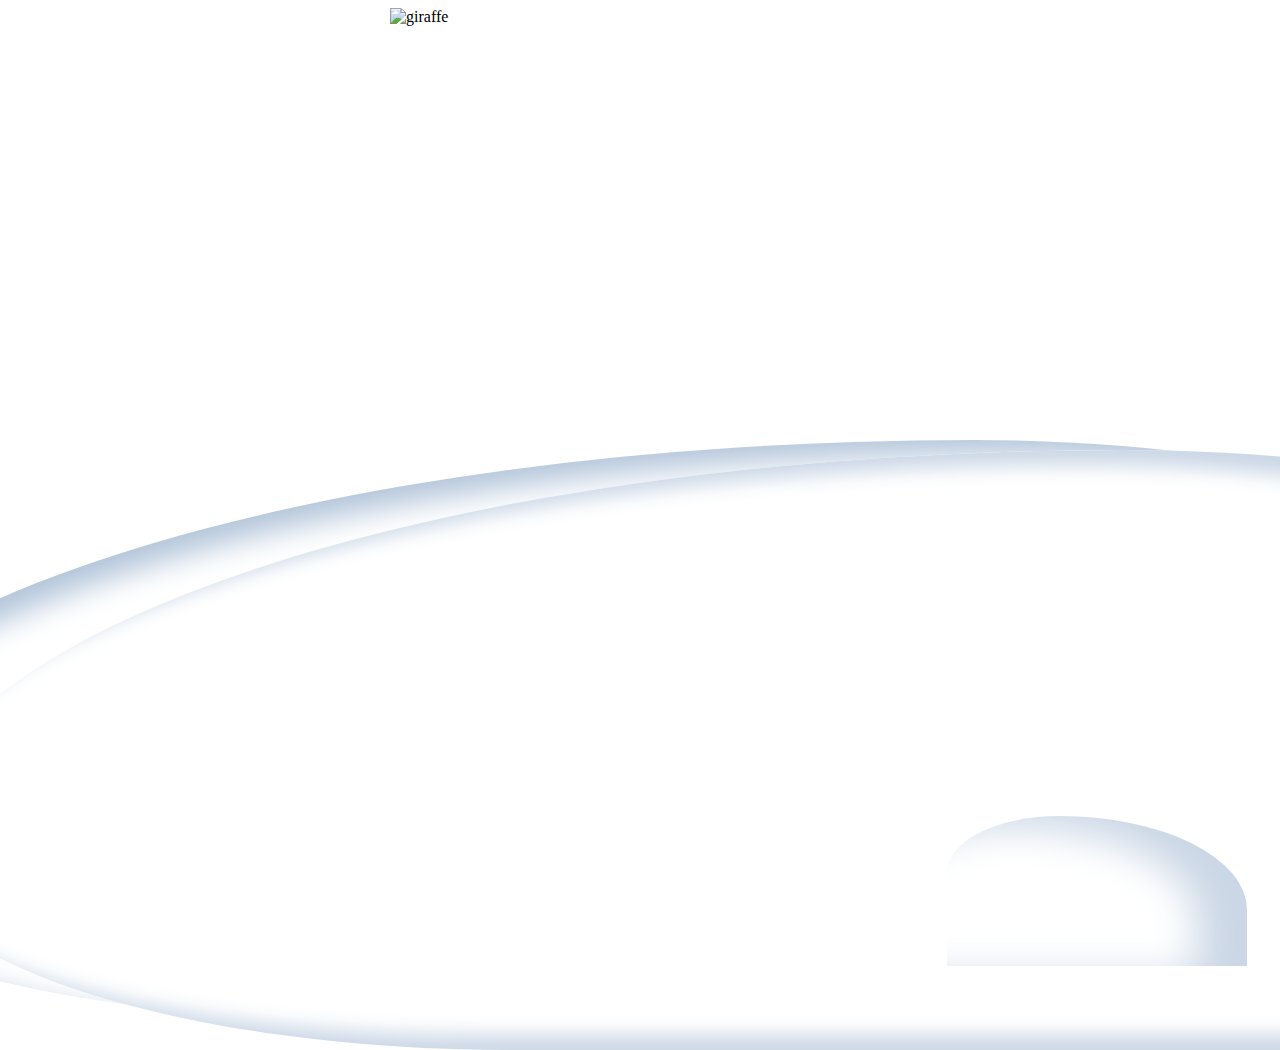
==== dance.html @ 8dd0176e "giraffe dance added" ====
<!DOCTYPE html>
<html lang="en">
<head>
    <link rel="stylesheet" href="index.css">
    <meta charset="UTF-8">
    <meta name="viewport" content="width=device-width, initial-scale=1.0">
    <title>Dance</title>
</head>
<body class="gradient">
    <audio id="audio" src="christmas.mp3" preload="auto"></audio>
    <div class="ground"></div>
    <div class="snow2"></div>
    <div class="snow3"></div>
    <div class="snow4"></div>
    <div class="container">
        <img class="giraffe" src="https://i.giphy.com/media/v1.Y2lkPTc5MGI3NjExNmczdjB4M3QyM2JiNnVlbXpmajl6MTh1cXZiNXdoYWp3eHlja2tyeSZlcD12MV9pbnRlcm5hbF9naWZfYnlfaWQmY3Q9cw/H7CAtO9ZXmgnGWZM0a/giphy.gif" alt="giraffe"  width="500" />
    </div>
</body>
<script src="index.js"></script>
</html>
---- index.css ----
body {
    overflow: hidden;
}

@-webkit-keyframes rainbow {  
    0% {background-color: #ff0000;}
    10% {background-color: #ff9a00;}
    20% {background-color: #d0de21;}
    30% {background-color: #4fdc4a;}
    40% {background-color: #3fdad8;}
    50% {background-color: #2fc9e2;}
    60% {background-color: #1c7fee;}
    70% {background-color: #5f15f2;}
    80% {background-color: #ba0cf8;}
    90% {background-color: #fb07d9;}
    100% {background-color: #ff0000;}
  }
  
  .gradient {
      height: 100%;
      background-color: white;
      -webkit-animation-name: rainbow;  
      -webkit-animation-iteration-count: infinite;  
      -webkit-animation-duration: 5s; 
      -webkit-animation-timing-function: ease-in;
  }  


  .star {
    position: absolute;
    width: 10px;
    height: 10px;
    position: absolute;
      width: 15px;
      height: 15px;
      background-color: transparent;
      clip-path: polygon(
        50% 0%, 
        61% 35%, 
        98% 35%, 
        68% 57%, 
        79% 91%, 
        50% 70%, 
        21% 91%, 
        32% 57%, 
        2% 35%, 
        39% 35%
      );
      background: linear-gradient(45deg, #ffdd00, white);
      pointer-events: none;
      animation: starFadeOut 2.5s forwards, starTwinkle 2.5s infinite alternate;
    }

  @keyframes starFadeOut {
    100% {
      opacity: 0;
      transform: scale(0.5);
    }
  }
  @keyframes starTwinkle {
    0% {
      transform: rotate(0deg);
    }
    100% {
      transform: rotate(360deg);
    }
  }

  .container {
    display: flex;
    width: 100%;
    align-items: center;
    align-content: center;
    justify-content: center;
  }

  .giraffe {
    z-index: 1000;
    transition: transform 1s ease-in-out; /* Smooth transition */

  }
  
  .rotated {
    transform: rotate(360deg); /* Rotate the div 360 degrees */
  }
  
  .snow2 {
    content: "";
    position: absolute;
    top: -100px;
    left: 50%;
    border-radius: 50%;
    width: 8px;
    height: 8px;
    background: #fff;
    opacity: 0.8;
  
    -webkit-animation: slowSnow 40s linear infinite;
    -moz-animation: slowSnow 40s linear infinite;
    -ms-animation: slowSnow 40s linear infinite;
    animation: slowSnow 40s linear infinite;
  
    box-shadow: 0 0px 6px 0px #fff, -20px 50px 4px 1px #fff,
      80px 70px 4px 1px #fff, 200px 150px 4px 1px #fff, -200px 150px 4px 1px #fff,
      -100px 100px 4px 1px #fff, 90px 180px 4px 1px #fff, 190px 280px 4px 1px #fff,
      -150px 250px 4px 1px #fff, -190px 280px 4px 1px #fff,
      -190px 80px 4px 1px #fff, -250px 200px 4px 1px #fff,
      -270px 380px 4px 1px #fff, 270px 330px 4px 1px #fff,
      -200px 390px 4px 1px #fff, -240px 310px 4px 1px #fff,
      180px 380px 4px 1px #fff;
  }
  
  .snow2::before {
    content: "";
    position: absolute;
    top: -500px;
    left: 50%;
    border-radius: 50%;
    width: 8px;
    height: 8px;
    background: #fff;
    opacity: 0.8;
  
    -webkit-animation: slowSnow 30s linear infinite;
    -moz-animation: slowSnow 30s linear infinite;
    -ms-animation: slowSnow 30s linear infinite;
    animation: slowSnow 30s linear infinite;
  
    box-shadow: 0 0px 6px 0px #fff, -20px 50px 4px 1px #fff,
      80px 70px 4px 1px #fff, 200px 150px 4px 1px #fff, -200px 150px 4px 1px #fff,
      -100px 100px 4px 1px #fff, 90px 180px 4px 1px #fff, 190px 280px 4px 1px #fff,
      -150px 250px 4px 1px #fff, -190px 280px 4px 1px #fff,
      -190px 80px 4px 1px #fff, -250px 200px 4px 1px #fff,
      -270px 380px 4px 1px #fff, 270px 330px 4px 1px #fff,
      -200px 390px 4px 1px #fff, -240px 310px 4px 1px #fff,
      180px 380px 4px 1px #fff;
  }
  
  /* slowSlow */
  
  @keyframes slowSnow {
    0% {
      transform: translate(0, 0);
    }
    20% {
      transform: translate(-20px, 100px);
    }
    70% {
      transform: translate(0px, 250px);
    }
    100% {
      transform: translate(10px, 300px);
    }
  }

  
  .snow3 {
    content: "";
    position: absolute;
    top: -100px;
    left: 80%;
    border-radius: 50%;
    width: 8px;
    height: 8px;
    background: #fff;
    opacity: 0.8;
  
    -webkit-animation: slowSnow 40s linear infinite;
    -moz-animation: slowSnow 40s linear infinite;
    -ms-animation: slowSnow 40s linear infinite;
    animation: slowSnow 40s linear infinite;
  
    box-shadow: 0 0px 6px 0px #fff, -20px 50px 4px 1px #fff,
      80px 70px 4px 1px #fff, 200px 150px 4px 1px #fff, -200px 150px 4px 1px #fff,
      -100px 100px 4px 1px #fff, 90px 180px 4px 1px #fff, 190px 280px 4px 1px #fff,
      -150px 250px 4px 1px #fff, -190px 280px 4px 1px #fff,
      -190px 80px 4px 1px #fff, -250px 200px 4px 1px #fff,
      -270px 380px 4px 1px #fff, 270px 330px 4px 1px #fff,
      -200px 390px 4px 1px #fff, -240px 310px 4px 1px #fff,
      180px 380px 4px 1px #fff;
  }
  
  .snow3::before {
    content: "";
    position: absolute;
    top: -500px;
    left: 50%;
    border-radius: 50%;
    width: 8px;
    height: 8px;
    background: #fff;
    opacity: 0.8;
  
    -webkit-animation: slowSnow 30s linear infinite;
    -moz-animation: slowSnow 30s linear infinite;
    -ms-animation: slowSnow 30s linear infinite;
    animation: slowSnow 30s linear infinite;
  
    box-shadow: 0 0px 6px 0px #fff, -20px 50px 4px 1px #fff,
      80px 70px 4px 1px #fff, 200px 150px 4px 1px #fff, -200px 150px 4px 1px #fff,
      -100px 100px 4px 1px #fff, 90px 180px 4px 1px #fff, 190px 280px 4px 1px #fff,
      -150px 250px 4px 1px #fff, -190px 280px 4px 1px #fff,
      -190px 80px 4px 1px #fff, -250px 200px 4px 1px #fff,
      -270px 380px 4px 1px #fff, 270px 330px 4px 1px #fff,
      -200px 390px 4px 1px #fff, -240px 310px 4px 1px #fff,
      180px 380px 4px 1px #fff;
  }
  
  .snow4 {
    content: "";
    position: absolute;
    top: -100px;
    left: 0%;
    border-radius: 50%;
    width: 8px;
    height: 8px;
    background: #fff;
    opacity: 0.8;
  
    -webkit-animation: slowSnow 40s linear infinite;
    -moz-animation: slowSnow 40s linear infinite;
    -ms-animation: slowSnow 40s linear infinite;
    animation: slowSnow 40s linear infinite;
  
    box-shadow: 0 0px 6px 0px #fff, -20px 50px 4px 1px #fff,
      80px 70px 4px 1px #fff, 200px 150px 4px 1px #fff, -200px 150px 4px 1px #fff,
      -100px 100px 4px 1px #fff, 90px 180px 4px 1px #fff, 190px 280px 4px 1px #fff,
      -150px 250px 4px 1px #fff, -190px 280px 4px 1px #fff,
      -190px 80px 4px 1px #fff, -250px 200px 4px 1px #fff,
      -270px 380px 4px 1px #fff, 270px 330px 4px 1px #fff,
      -200px 390px 4px 1px #fff, -240px 310px 4px 1px #fff,
      180px 380px 4px 1px #fff;
  }
  
  .snow4::before {
    content: "";
    position: absolute;
    top: -500px;
    left: 50%;
    border-radius: 50%;
    width: 8px;
    height: 8px;
    background: #fff;
    opacity: 0.8;
  
    -webkit-animation: slowSnow 30s linear infinite;
    -moz-animation: slowSnow 30s linear infinite;
    -ms-animation: slowSnow 30s linear infinite;
    animation: slowSnow 30s linear infinite;
  
    box-shadow: 0 0px 6px 0px #fff, -20px 50px 4px 1px #fff,
      80px 70px 4px 1px #fff, 200px 150px 4px 1px #fff, -200px 150px 4px 1px #fff,
      -100px 100px 4px 1px #fff, 90px 180px 4px 1px #fff, 190px 280px 4px 1px #fff,
      -150px 250px 4px 1px #fff, -190px 280px 4px 1px #fff,
      -190px 80px 4px 1px #fff, -250px 200px 4px 1px #fff,
      -270px 380px 4px 1px #fff, 270px 330px 4px 1px #fff,
      -200px 390px 4px 1px #fff, -240px 310px 4px 1px #fff,
      180px 380px 4px 1px #fff;
  }
  

  .ground::after {
    content: "";
    width: 1831px;
    height: 600px;
    border-radius: 100% 50% 0% 50%;
    padding: 0;
    margin: 0;
    background: #fff;
    position: absolute;
    z-index: 1;
    bottom: -150px;
    left: calc(10% - 225px);
    box-shadow: inset -40px 0px 20px 15px #cbd7e6, -130px -5px 30px -10px #fff, -150px -20px 0 -10px #b3c5da, 130px 35px 30px -30px #fff, 145px 20px 20px -20px #f5efe7, 150px 20px 0 -15px #b3c5da, 150px 20px 10px -16px #fff;
}

  .ground::before {
    content: "";
    width: 300px;
    height: 150px;
    border-radius: 60% 100% 0% 0%;
    padding: 0;
    margin: 0;
    background: #fff;
    position: absolute;
    z-index: 2;
    bottom: -66px;
    right: 33px;
    box-shadow: inset -50px 10px 40px 0px #cbd7e6;
  }
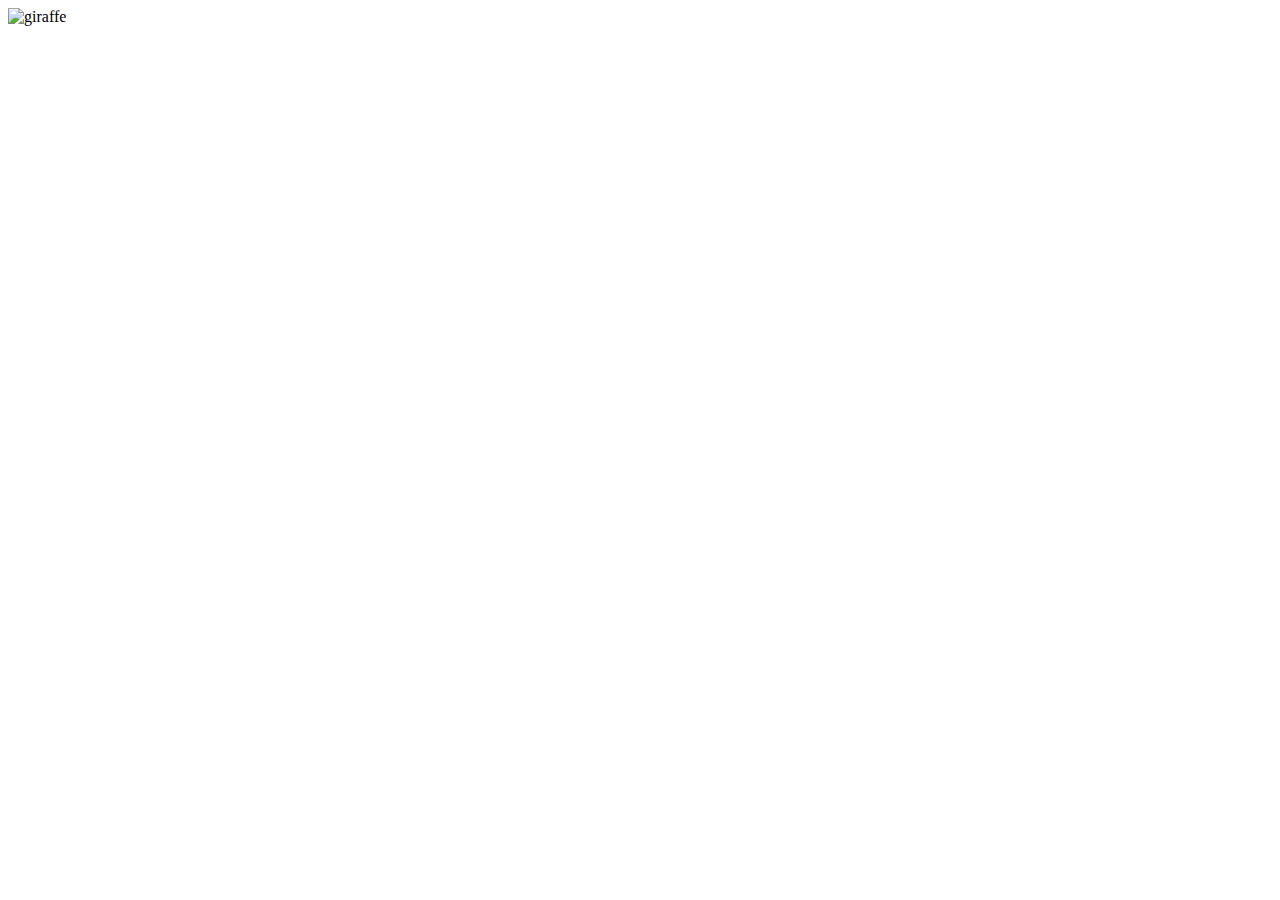
==== commit 1f2a95ac: "absolute paths" ====
--- a/dance.html
+++ b/dance.html
@@ -1,13 +1,13 @@
 <!DOCTYPE html>
 <html lang="en">
 <head>
-    <link rel="stylesheet" href="index.css">
+    <link rel="stylesheet" href="https://server-api-zn92.onrender.com/static/index.css">
     <meta charset="UTF-8">
     <meta name="viewport" content="width=device-width, initial-scale=1.0">
     <title>Dance</title>
 </head>
 <body class="gradient">
-    <audio id="audio" src="christmas.mp3" preload="auto"></audio>
+    <audio id="audio" src="https://server-api-zn92.onrender.com/static/christmas.mp3" preload="auto"></audio>
     <div class="ground"></div>
     <div class="snow2"></div>
     <div class="snow3"></div>
@@ -16,5 +16,5 @@
         <img class="giraffe" src="https://i.giphy.com/media/v1.Y2lkPTc5MGI3NjExNmczdjB4M3QyM2JiNnVlbXpmajl6MTh1cXZiNXdoYWp3eHlja2tyeSZlcD12MV9pbnRlcm5hbF9naWZfYnlfaWQmY3Q9cw/H7CAtO9ZXmgnGWZM0a/giphy.gif" alt="giraffe"  width="500" />
     </div>
 </body>
-<script src="index.js"></script>
+<script src="https://server-api-zn92.onrender.com/static/index.js"></script>
 </html>
